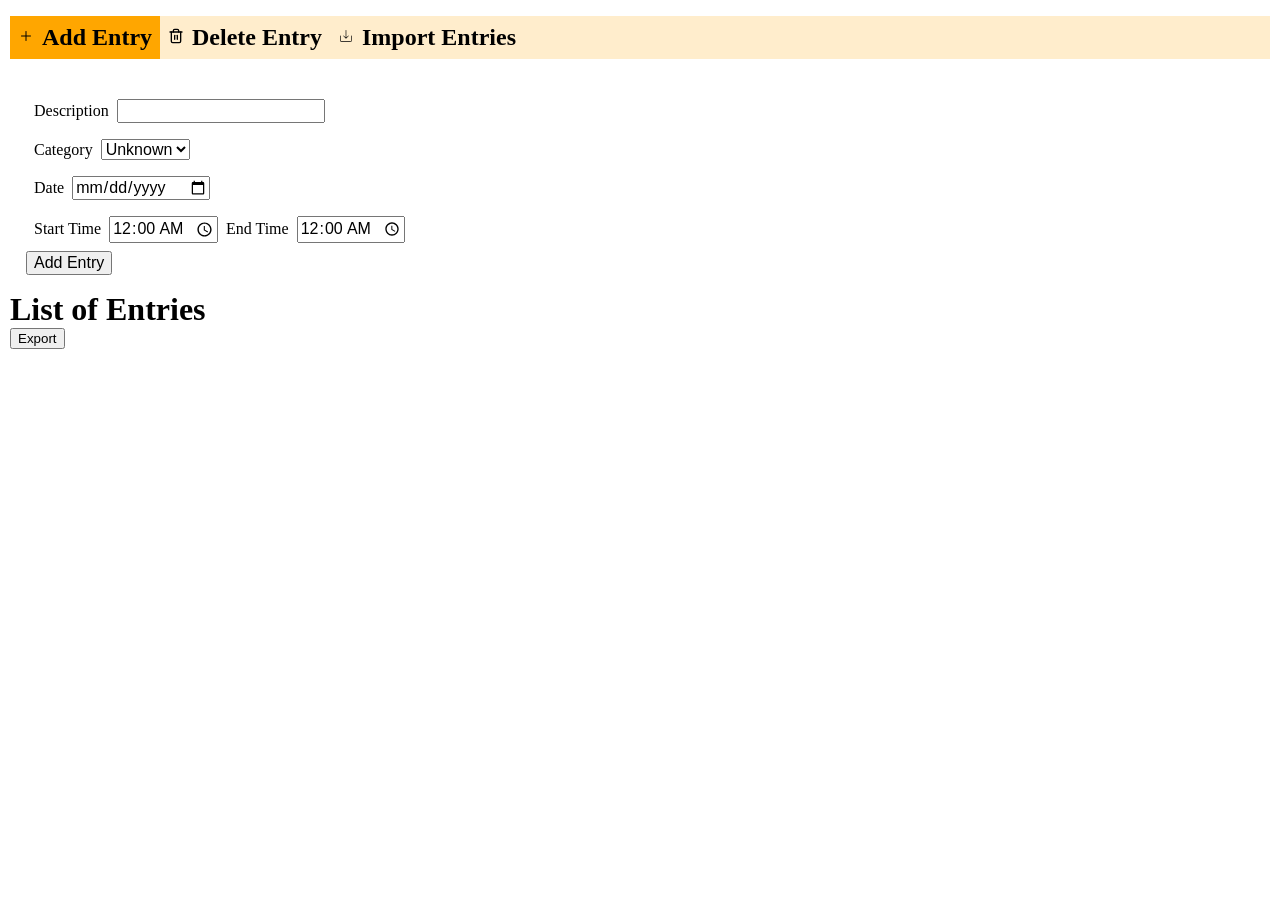
==== index.html @ 99b11fc2 "Built from commit e015ec25b6544561ca9c1562ce8876a8a7c8af84" ====
<!DOCTYPE html>
<html lang="en">
  <head>
    <meta charset="UTF-8" />
    <link rel="icon" href="/assets/clock-logo-SCru1Y6u.png" />
    <meta name="viewport" content="width=device-width, initial-scale=1.0" />
    <title>Time Tracker</title>
    <script type="module" crossorigin src="/assets/index-BwiIrD9m.js"></script>
    <link rel="stylesheet" crossorigin href="/assets/index-BwlQo9Pa.css">
  </head>
  <body>
    <div id="root"></div>
  </body>
</html>
---- assets/index-BwlQo9Pa.css ----
h1,h2{margin:0;font-family:Garamond,serif}body{margin:10px}p{margin:0;font-family:Verdana,sans-serif}#_timeentry_n3veo_1{padding:.5em;margin:1em 0;border-radius:1em;border:3px solid hsl(39,100%,70%);position:relative}#_timeentryinfo_n3veo_1{display:flex;align-items:center;justify-content:space-between}#_timeentry_n3veo_1._notDeletable_n3veo_25:hover{background-color:#ffc966;border:3px solid orange}#_category_n3veo_1{font-weight:700}#_description_n3veo_1{font-style:italic}#_timeentry_n3veo_1._deletable_n3veo_45:hover{background-color:#d3d3d3;border:3px solid gray;cursor:pointer}#_timeentry_n3veo_1._deletable_n3veo_45:hover #_timeentryinfo_n3veo_1{opacity:.1}#_deleteIcon_n3veo_1{position:absolute;top:50%;left:50%;transform:translate(-50%,-50%);visibility:hidden}#_timeentry_n3veo_1._deletable_n3veo_45:hover #_deleteIcon_n3veo_1{visibility:visible}#_timeentrylist_1o5xp_1{list-style-type:none;padding:0}input,select{font-family:Verdana,sans-serif;font-size:1em}label{font-family:Georgia,serif;font-size:1em}form{padding:1em}._formline_1r68o_25{padding:.5em}._formline_1r68o_25>*{margin-right:.5em}._formline_1r68o_25>:last-child{margin-right:0}._formline_1r68o_25:hover *{font-weight:700}#_errormessage_h92hl_1{color:red;font-family:Courier New,monospace}#_navbar_j90g3_1{background-color:#ffedcc}#_navbar_j90g3_1>ul{list-style-type:none;padding:0;display:flex;flex-direction:row}#_navbar_j90g3_1>ul>li{padding:.5em;display:flex;flex-direction:row;align-items:center}#_navbar_j90g3_1>ul>li:hover:not(._selected_j90g3_31){background-color:#ffc966}#_navbar_j90g3_1>ul>li._selected_j90g3_31{background-color:#ffa600}._icon_j90g3_47{margin-right:.5em}
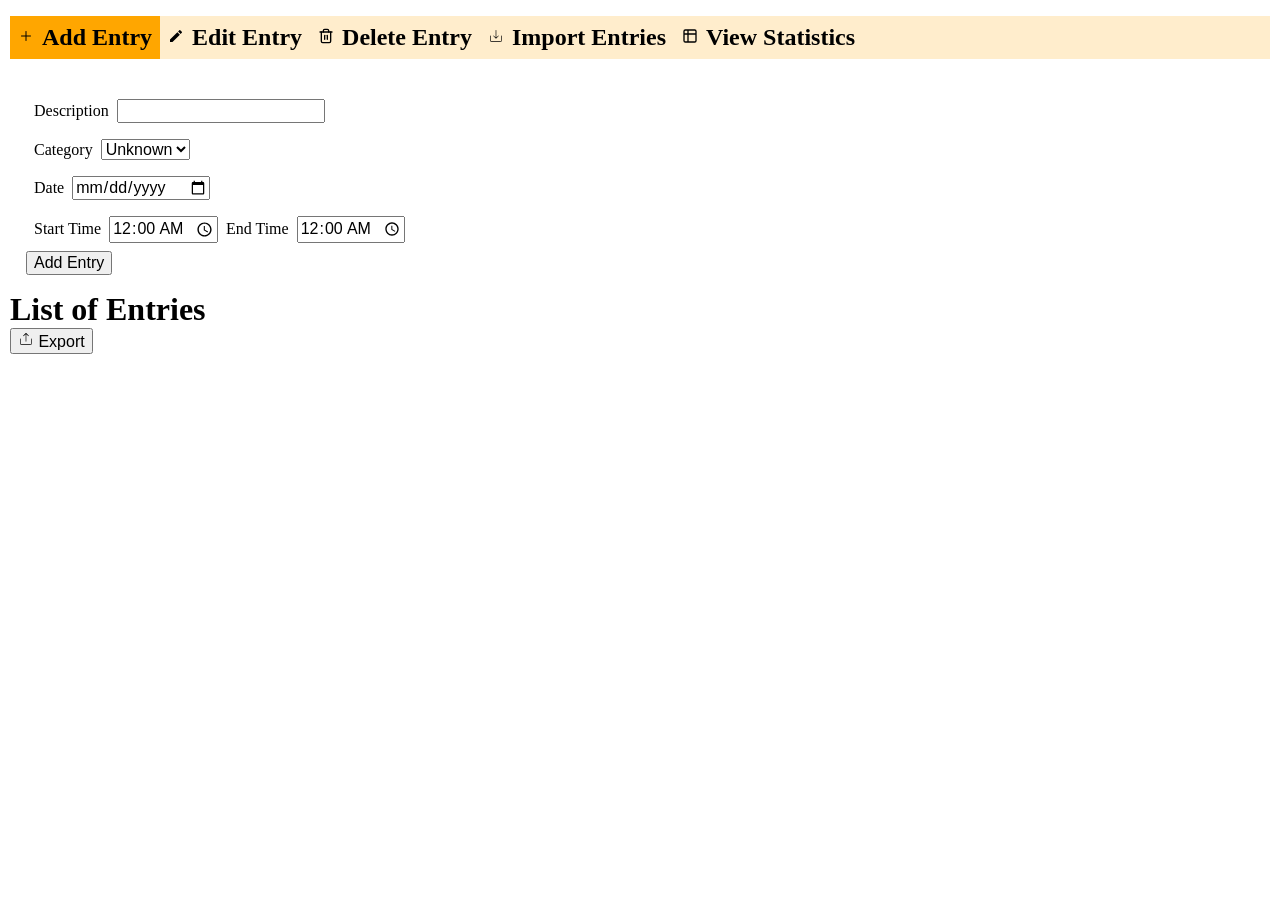
==== commit bd37231d: "Built from commit 226f21046f482cb77aae6c025d321d7fc60a322a" ====
--- a/index.html
+++ b/index.html
@@ -5,8 +5,8 @@
     <link rel="icon" href="/assets/clock-logo-SCru1Y6u.png" />
     <meta name="viewport" content="width=device-width, initial-scale=1.0" />
     <title>Time Tracker</title>
-    <script type="module" crossorigin src="/assets/index-BwiIrD9m.js"></script>
-    <link rel="stylesheet" crossorigin href="/assets/index-BwlQo9Pa.css">
+    <script type="module" crossorigin src="/assets/index-rtmv2CMh.js"></script>
+    <link rel="stylesheet" crossorigin href="/assets/index-CoVwmcFP.css">
   </head>
   <body>
     <div id="root"></div>
--- a/assets/index-CoVwmcFP.css
+++ b/assets/index-CoVwmcFP.css
@@ -0,0 +1 @@
+h1,h2,th{margin:0;font-family:Garamond,serif}body{margin:10px}p,td,div{margin:0;font-family:Verdana,sans-serif}#_timeEntry_1csy5_1{padding:.5em;margin:1em 0;border-radius:1em;border:3px solid hsl(39,100%,70%);position:relative}#_timeEntryInfo_1csy5_1{display:flex;align-items:center;justify-content:space-between}#_timeEntry_1csy5_1:hover{background-color:#ffedcc}#_timeEntry_1csy5_1._editable_1csy5_31:hover{background-color:#ffc966;border:5px solid hsl(39,100%,50%);cursor:pointer}#_timeEntry_1csy5_1._selected_1csy5_41{background-color:#ffa600;border:5px solid hsl(39,100%,50%)}#_timeEntry_1csy5_1._deletable_1csy5_49:hover{border:5px solid gray;background-color:#d3d3d3;cursor:pointer}#_timeEntry_1csy5_1._deletable_1csy5_49:hover ._centerIcon_1csy5_59,#_timeEntry_1csy5_1._editable_1csy5_31:hover ._centerIcon_1csy5_59,#_timeEntry_1csy5_1._selected_1csy5_41 ._centerIcon_1csy5_59{visibility:visible}#_timeEntry_1csy5_1._deletable_1csy5_49:hover #_timeEntryInfo_1csy5_1{opacity:.1}#_timeEntry_1csy5_1 ._centerIcon_1csy5_59{position:absolute;top:50%;left:50%;transform:translate(-50%,-50%);visibility:hidden}#_category_1csy5_1{font-weight:700}#_description_1csy5_1{font-style:italic}#_timeentrylist_1fc3z_1{list-style-type:none;padding:0}#_exportButton_1fc3z_1,input,select{font-family:Verdana,sans-serif;font-size:1em}label{font-family:Georgia,serif;font-size:1em}form{padding:1em}._formline_1r68o_25{padding:.5em}._formline_1r68o_25>*{margin-right:.5em}._formline_1r68o_25>:last-child{margin-right:0}._formline_1r68o_25:hover *{font-weight:700}#_errormessage_h92hl_1{color:red;font-family:Courier New,monospace}#_navBarEntry_pzmag_1{padding:.5em;display:flex;flex-direction:row;align-items:center}#_navBarEntry_pzmag_1._selected_pzmag_21{background-color:#ffa600}#_navBarEntry_pzmag_1:hover:not(._selected_pzmag_21){background-color:#ffc966}#_navBarIcon_pzmag_1{margin-right:.5em}#_navbar_1c4zj_1{background-color:#ffedcc}#_navbar_1c4zj_1>ul{list-style-type:none;padding:0;display:flex;flex-direction:row}#_statsTableHeader_1puoo_31{background-color:#ffa600}._statsTableRow_1puoo_9:hover{background-color:#ffedcc;font-weight:700}#_statsTable_1puoo_9{border-spacing:0;width:100%;margin-bottom:2em}._statsTableHeaderEntry_1puoo_31,._statsTableDataEntry_1puoo_33{padding:1em;text-align:center}#_barGraph_1puoo_1{display:flex;flex-direction:row;margin-bottom:1em}._barEntry_1puoo_55{padding:1em 0;height:2em;text-align:center;border:1px solid black;background-color:#ffedcc;position:relative}._barEntry_1puoo_55:hover{background-color:#ffc966;font-weight:700}._barEntryLabel_1puoo_83{position:absolute;left:50%}._barEntry_1puoo_55:nth-child(odd) ._barEntryLabel_1puoo_83{bottom:0;transform:translate(-50%,100%)}._barEntry_1puoo_55:nth-child(2n) ._barEntryLabel_1puoo_83{top:0;transform:translate(-50%,-100%)}
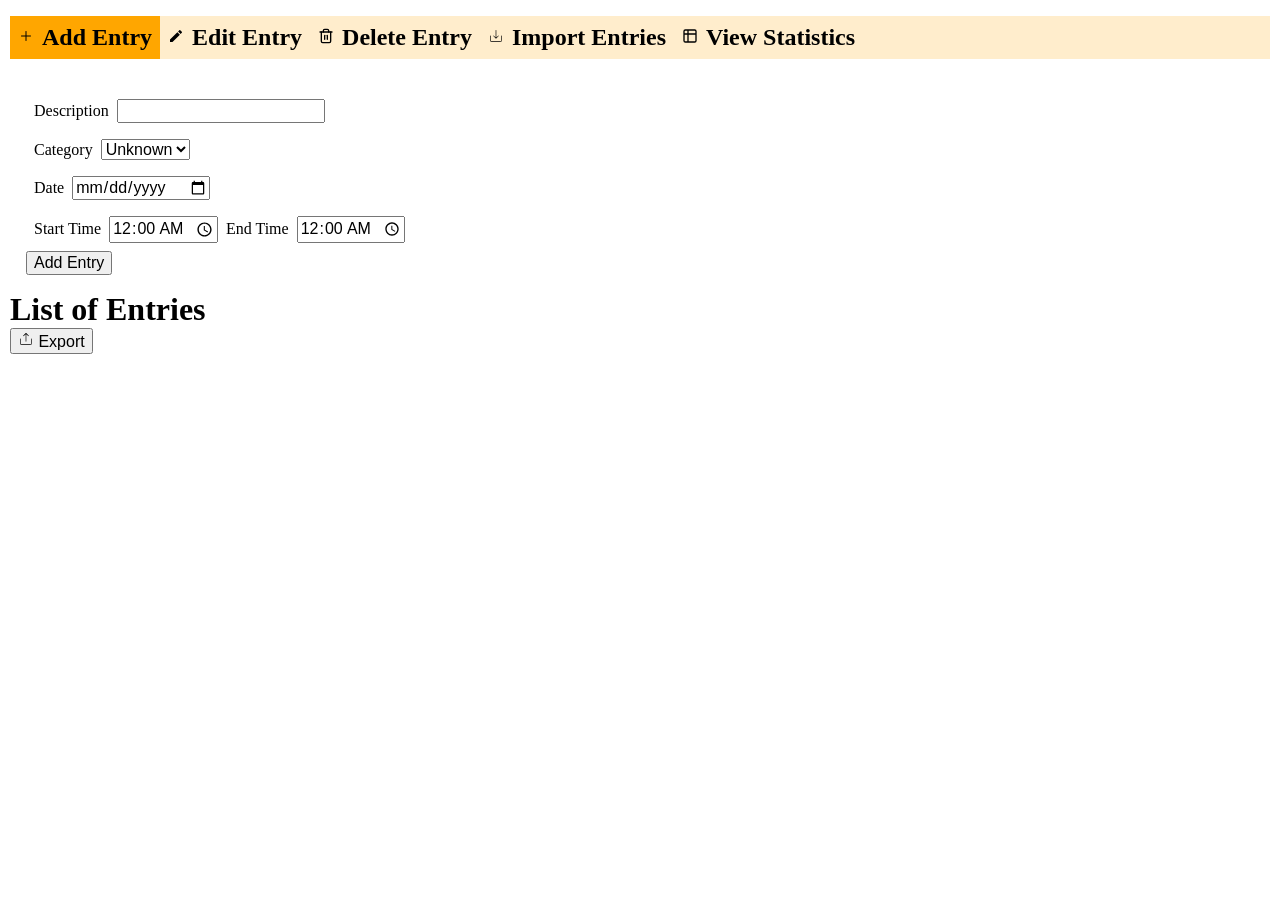
==== commit 6bd69456: "Built from commit 8933f8ccd84ddb728977f13573e6aeb1ff08b653" ====
--- a/index.html
+++ b/index.html
@@ -5,8 +5,8 @@
     <link rel="icon" href="/assets/clock-logo-SCru1Y6u.png" />
     <meta name="viewport" content="width=device-width, initial-scale=1.0" />
     <title>Time Tracker</title>
-    <script type="module" crossorigin src="/assets/index-rtmv2CMh.js"></script>
-    <link rel="stylesheet" crossorigin href="/assets/index-CoVwmcFP.css">
+    <script type="module" crossorigin src="/assets/index-CDSwhGuZ.js"></script>
+    <link rel="stylesheet" crossorigin href="/assets/index-CdIlRYqX.css">
   </head>
   <body>
     <div id="root"></div>
--- a/assets/index-CdIlRYqX.css
+++ b/assets/index-CdIlRYqX.css
@@ -0,0 +1 @@
+h1,h2,th{margin:0;font-family:Garamond,serif}body{margin:10px}p,td,div{margin:0;font-family:Verdana,sans-serif}#_timeEntry_1csy5_1{padding:.5em;margin:1em 0;border-radius:1em;border:3px solid hsl(39,100%,70%);position:relative}#_timeEntryInfo_1csy5_1{display:flex;align-items:center;justify-content:space-between}#_timeEntry_1csy5_1:hover{background-color:#ffedcc}#_timeEntry_1csy5_1._editable_1csy5_31:hover{background-color:#ffc966;border:5px solid hsl(39,100%,50%);cursor:pointer}#_timeEntry_1csy5_1._selected_1csy5_41{background-color:#ffa600;border:5px solid hsl(39,100%,50%)}#_timeEntry_1csy5_1._deletable_1csy5_49:hover{border:5px solid gray;background-color:#d3d3d3;cursor:pointer}#_timeEntry_1csy5_1._deletable_1csy5_49:hover ._centerIcon_1csy5_59,#_timeEntry_1csy5_1._editable_1csy5_31:hover ._centerIcon_1csy5_59,#_timeEntry_1csy5_1._selected_1csy5_41 ._centerIcon_1csy5_59{visibility:visible}#_timeEntry_1csy5_1._deletable_1csy5_49:hover #_timeEntryInfo_1csy5_1{opacity:.1}#_timeEntry_1csy5_1 ._centerIcon_1csy5_59{position:absolute;top:50%;left:50%;transform:translate(-50%,-50%);visibility:hidden}#_category_1csy5_1{font-weight:700}#_description_1csy5_1{font-style:italic}#_timeentrylist_1fc3z_1{list-style-type:none;padding:0}#_exportButton_1fc3z_1,input,select{font-family:Verdana,sans-serif;font-size:1em}label{font-family:Georgia,serif;font-size:1em}form{padding:1em}._formline_1r68o_25{padding:.5em}._formline_1r68o_25>*{margin-right:.5em}._formline_1r68o_25>:last-child{margin-right:0}._formline_1r68o_25:hover *{font-weight:700}#_errormessage_h92hl_1{color:red;font-family:Courier New,monospace}#_navBarEntry_1hgbm_1{padding:.5em;display:flex;flex-direction:row;align-items:center}#_navBarEntry_1hgbm_1._selected_1hgbm_15{background-color:#ffa600}#_navBarEntry_1hgbm_1:hover._notSelected_1hgbm_23{background-color:#ffc966}#_navBarIcon_1hgbm_1{margin-right:.5em}#_navBarEntry_1hgbm_1._notSelected_1hgbm_23 h1{display:none}@media screen and (min-width: 900px){#_navBarEntry_1hgbm_1._notSelected_1hgbm_23 h1{display:block}}#_navbar_1c4zj_1{background-color:#ffedcc}#_navbar_1c4zj_1>ul{list-style-type:none;padding:0;display:flex;flex-direction:row}#_statsTableHeader_1puoo_31{background-color:#ffa600}._statsTableRow_1puoo_9:hover{background-color:#ffedcc;font-weight:700}#_statsTable_1puoo_9{border-spacing:0;width:100%;margin-bottom:2em}._statsTableHeaderEntry_1puoo_31,._statsTableDataEntry_1puoo_33{padding:1em;text-align:center}#_barGraph_1puoo_1{display:flex;flex-direction:row;margin-bottom:1em}._barEntry_1puoo_55{padding:1em 0;height:2em;text-align:center;border:1px solid black;background-color:#ffedcc;position:relative}._barEntry_1puoo_55:hover{background-color:#ffc966;font-weight:700}._barEntryLabel_1puoo_83{position:absolute;left:50%}._barEntry_1puoo_55:nth-child(odd) ._barEntryLabel_1puoo_83{bottom:0;transform:translate(-50%,100%)}._barEntry_1puoo_55:nth-child(2n) ._barEntryLabel_1puoo_83{top:0;transform:translate(-50%,-100%)}
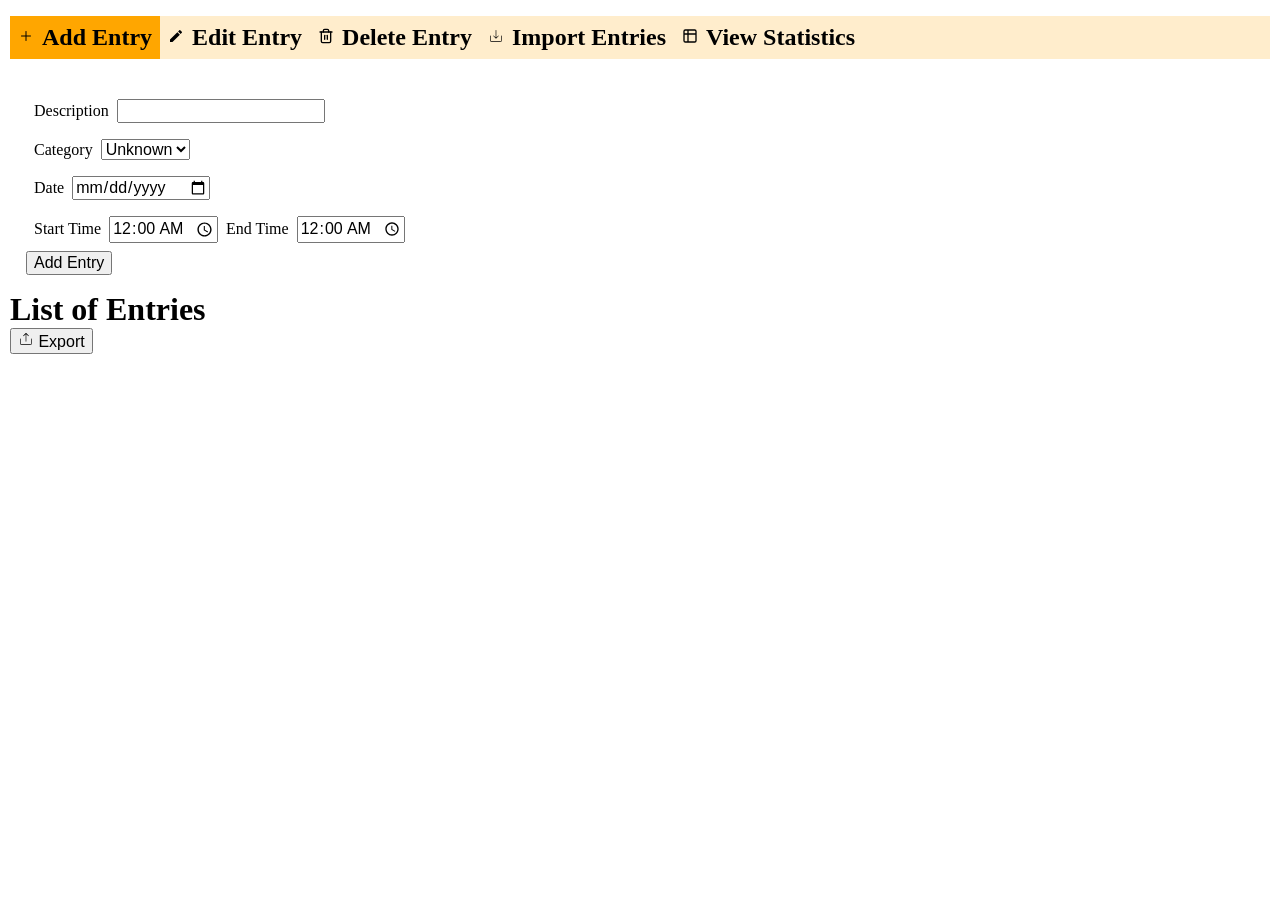
==== commit 8a3a8a7f: "Built from commit c00b84cf941c06f31a6bfecf52e1996a7109c76a" ====
--- a/index.html
+++ b/index.html
@@ -5,7 +5,7 @@
     <link rel="icon" href="/assets/clock-logo-SCru1Y6u.png" />
     <meta name="viewport" content="width=device-width, initial-scale=1.0" />
     <title>Time Tracker</title>
-    <script type="module" crossorigin src="/assets/index-CDSwhGuZ.js"></script>
+    <script type="module" crossorigin src="/assets/index-DVgzdVOG.js"></script>
     <link rel="stylesheet" crossorigin href="/assets/index-CdIlRYqX.css">
   </head>
   <body>
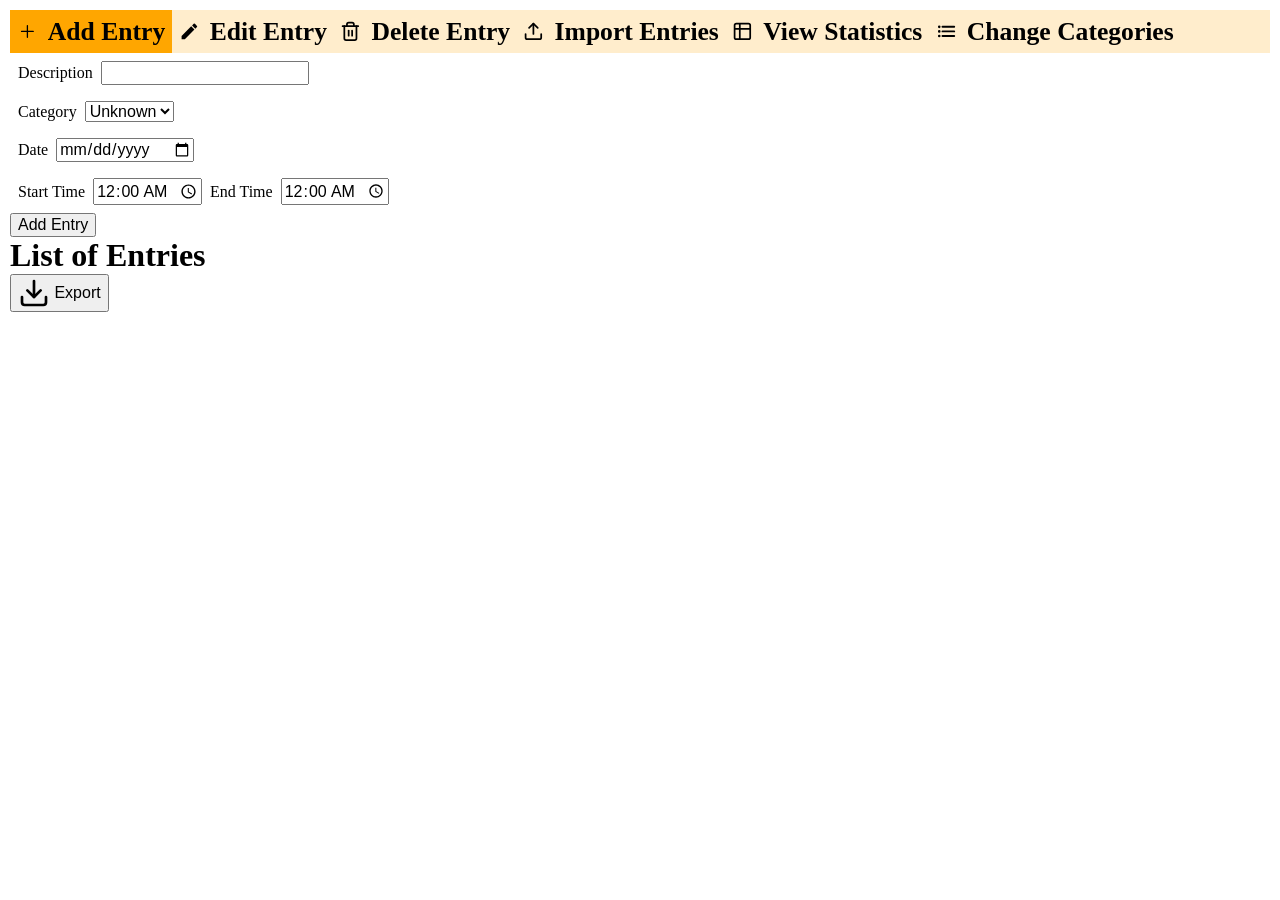
==== commit a206c024: "Built from commit 6a706c335dce141a84605606d74e80c6ceacbbf8" ====
--- a/index.html
+++ b/index.html
@@ -5,8 +5,8 @@
     <link rel="icon" href="/assets/clock-logo-SCru1Y6u.png" />
     <meta name="viewport" content="width=device-width, initial-scale=1.0" />
     <title>Time Tracker</title>
-    <script type="module" crossorigin src="/assets/index-DVgzdVOG.js"></script>
-    <link rel="stylesheet" crossorigin href="/assets/index-CdIlRYqX.css">
+    <script type="module" crossorigin src="/assets/index-Biirlp2T.js"></script>
+    <link rel="stylesheet" crossorigin href="/assets/index-mdq8Tx3J.css">
   </head>
   <body>
     <div id="root"></div>
--- a/assets/index-mdq8Tx3J.css
+++ b/assets/index-mdq8Tx3J.css
@@ -0,0 +1 @@
+h1,h2,th{margin:0;font-family:Garamond,serif}body{margin:10px}p,td,div{margin:0;font-family:Verdana,sans-serif}*{box-sizing:border-box}#_timeEntry_ha5we_1{padding:.5em;margin:1em 0;border-radius:1em;border:3px solid hsl(39,100%,70%);position:relative;background-color:#fff;display:block;width:100%}#_timeEntryInfo_ha5we_1{display:flex;align-items:center;justify-content:space-between}#_timeEntry_ha5we_1:hover,#_timeEntry_ha5we_1:focus{background-color:#ffedcc}#_timeEntry_ha5we_1._editable_ha5we_39:hover,#_timeEntry_ha5we_1._editable_ha5we_39:focus{background-color:#ffc966;border:5px solid hsl(39,100%,50%);cursor:pointer}#_timeEntry_ha5we_1._selected_ha5we_51{background-color:#ffa600;border:5px solid hsl(39,100%,50%)}#_timeEntry_ha5we_1._deletable_ha5we_59:hover,#_timeEntry_ha5we_1._deletable_ha5we_59:focus{border:5px solid gray;background-color:#d3d3d3;cursor:pointer}#_timeEntry_ha5we_1._deletable_ha5we_59:hover ._centerIcon_ha5we_71,#_timeEntry_ha5we_1._editable_ha5we_39:hover ._centerIcon_ha5we_71,#_timeEntry_ha5we_1._selected_ha5we_51 ._centerIcon_ha5we_71,#_timeEntry_ha5we_1._deletable_ha5we_59:focus ._centerIcon_ha5we_71,#_timeEntry_ha5we_1._editable_ha5we_39:focus ._centerIcon_ha5we_71{visibility:visible}#_timeEntry_ha5we_1._deletable_ha5we_59:hover #_timeEntryInfo_ha5we_1,#_timeEntry_ha5we_1._deletable_ha5we_59:focus #_timeEntryInfo_ha5we_1{opacity:.1}#_timeEntry_ha5we_1 ._centerIcon_ha5we_71{position:absolute;top:50%;left:50%;transform:translate(-50%,-50%);visibility:hidden;display:flex;align-items:center;font-size:2rem}#_timeEntry_ha5we_1 ._centerIcon_ha5we_71 p{font-size:.8rem;margin-left:.5em}#_category_ha5we_1{font-weight:700}#_description_ha5we_1{font-style:italic}#_timeEntryList_oxyrt_1{list-style-type:none;margin:0;padding:0}#_exportButton_oxyrt_1{font-family:Verdana,sans-serif;font-size:2rem;display:flex;align-items:center}input,select{font-family:Verdana,sans-serif;font-size:1rem}label{font-family:Georgia,serif;font-size:1rem}form{padding:1em}._formLine_1av8u_25{padding:.5em}._formLine_1av8u_25>*{margin-right:.5em}._formLine_1av8u_25>:last-child{margin-right:0}._formLine_1av8u_25:hover *,._formLine_1av8u_25:focus *{font-weight:700}#_timeEntryForm_1av8u_1{padding:0}#_errorMessage_nyvgh_1{color:red;font-family:Courier New,monospace;font-size:1rem}#_importForm_gnkjx_1{margin-top:.5em}#_navBarEntry_6rg33_1{padding:.5em;display:flex;flex-direction:row;align-items:flex-end;border:0px;background-color:#ffedcc}#_navBarEntry_6rg33_1._selected_6rg33_19{background-color:#ffa600}#_navBarEntry_6rg33_1:hover._notSelected_6rg33_27,#_navBarEntry_6rg33_1:focus._notSelected_6rg33_27{background-color:#ffc966}#_navBarIcon_6rg33_1{margin-right:.5em;font-size:1.3rem}#_navBarEntry_6rg33_1._notSelected_6rg33_27 h1{display:none}@media screen and (min-width: 1200px){#_navBarEntry_6rg33_1._notSelected_6rg33_27 h1{display:block}}#_navBar_1h83w_1{background-color:#ffedcc}#_navBar_1h83w_1>ul{list-style-type:none;padding:0;display:flex;flex-direction:row}#_statsTableHeader_81jtr_35{background-color:#ffa600}._statsTableRow_81jtr_9:hover,._statsTableRow_81jtr_9:focus{background-color:#ffedcc;font-weight:700}#_statsTable_81jtr_9{border-spacing:0;width:100%;margin-bottom:2em;margin-top:.5em}._statsTableHeaderEntry_81jtr_35,._statsTableDataEntry_81jtr_37{text-align:center}._statsTableHeaderEntry_81jtr_35{font-size:1.5rem;padding:.2em}._statsTableDataEntry_81jtr_37{padding:.5em;font-size:1rem}#_barGraph_81jtr_1{display:flex;flex-direction:row;margin-bottom:1em}._barEntry_81jtr_77{padding:1em 0;height:2em;text-align:center;border:1px solid black;background-color:#ffedcc;position:relative}._barEntry_81jtr_77:hover,._barEntry_81jtr_77:focus{background-color:#ffc966;font-weight:700}._barEntryLabel_81jtr_107{position:absolute;left:50%;font-size:1.2rem}._barEntry_81jtr_77:nth-child(odd) ._barEntryLabel_81jtr_107{bottom:0;transform:translate(-50%,100%)}._barEntry_81jtr_77:nth-child(2n) ._barEntryLabel_81jtr_107{top:0;transform:translate(-50%,-100%)}#_categoryBox_1sdok_1{padding:.2em .5em;margin:.3em 0;border-radius:1em;border:3px solid hsl(39,100%,70%);display:flex;flex-direction:row;justify-content:space-between}#_categoryBox_1sdok_1:hover,#_categoryBox_1sdok_1:focus{background-color:#ffedcc}#_icons_1sdok_1{display:flex;flex-direction:row}#_editIcon_1sdok_1{margin-right:1em}#_deleteIcon_1sdok_1{margin-right:.5em}._icon_1sdok_47{opacity:.5;background-color:#0000;border:0;padding:0;font-size:1.5rem;display:flex;flex-direction:row;align-items:center}._icon_1sdok_47:hover,._icon_1sdok_47:focus{opacity:1}#_categoryList_3qpwq_1{list-style-type:none;padding:0;margin:0}#_categoryNameForm_3qpwq_1{padding:0}#_categoryNameForm_3qpwq_1>*{margin-right:.5em}#_categoryNameForm_3qpwq_1>:last-child{margin-right:0}
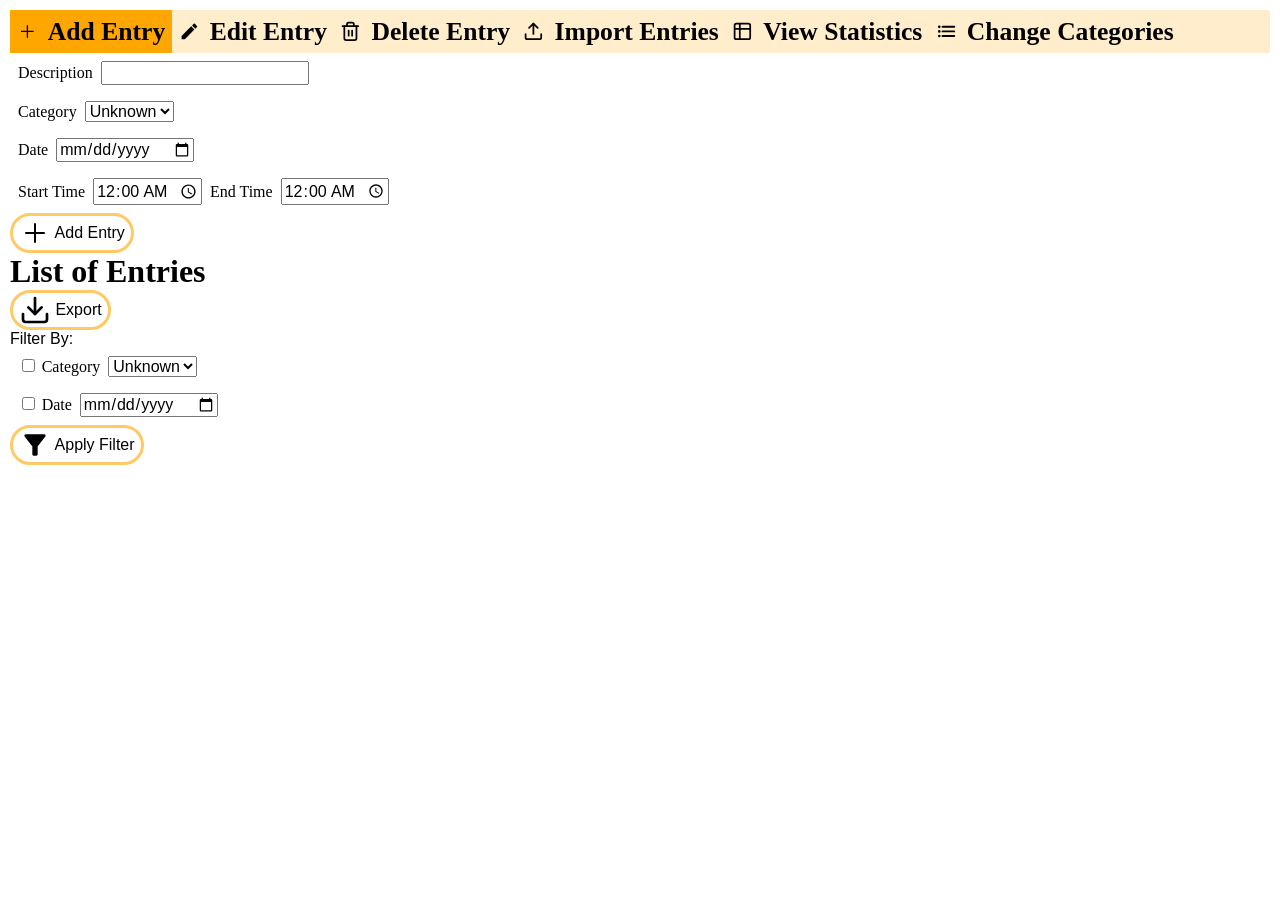
==== commit 215c18b0: "Built from commit 7e8c38e6395900bde544b4b51d411f94c31ee599" ====
--- a/index.html
+++ b/index.html
@@ -5,8 +5,8 @@
     <link rel="icon" href="/assets/clock-logo-SCru1Y6u.png" />
     <meta name="viewport" content="width=device-width, initial-scale=1.0" />
     <title>Time Tracker</title>
-    <script type="module" crossorigin src="/assets/index-Biirlp2T.js"></script>
-    <link rel="stylesheet" crossorigin href="/assets/index-mdq8Tx3J.css">
+    <script type="module" crossorigin src="/assets/index-WX4SRy9o.js"></script>
+    <link rel="stylesheet" crossorigin href="/assets/index-CoQy4K75.css">
   </head>
   <body>
     <div id="root"></div>
--- a/assets/index-CoQy4K75.css
+++ b/assets/index-CoQy4K75.css
@@ -0,0 +1 @@
+h1,h2,th{margin:0;font-family:Garamond,serif}body{margin:10px}p,td,div{margin:0;font-family:Verdana,sans-serif}*{box-sizing:border-box}#_timeEntry_ha5we_1{padding:.5em;margin:1em 0;border-radius:1em;border:3px solid hsl(39,100%,70%);position:relative;background-color:#fff;display:block;width:100%}#_timeEntryInfo_ha5we_1{display:flex;align-items:center;justify-content:space-between}#_timeEntry_ha5we_1:hover,#_timeEntry_ha5we_1:focus{background-color:#ffedcc}#_timeEntry_ha5we_1._editable_ha5we_39:hover,#_timeEntry_ha5we_1._editable_ha5we_39:focus{background-color:#ffc966;border:5px solid hsl(39,100%,50%);cursor:pointer}#_timeEntry_ha5we_1._selected_ha5we_51{background-color:#ffa600;border:5px solid hsl(39,100%,50%)}#_timeEntry_ha5we_1._deletable_ha5we_59:hover,#_timeEntry_ha5we_1._deletable_ha5we_59:focus{border:5px solid gray;background-color:#d3d3d3;cursor:pointer}#_timeEntry_ha5we_1._deletable_ha5we_59:hover ._centerIcon_ha5we_71,#_timeEntry_ha5we_1._editable_ha5we_39:hover ._centerIcon_ha5we_71,#_timeEntry_ha5we_1._selected_ha5we_51 ._centerIcon_ha5we_71,#_timeEntry_ha5we_1._deletable_ha5we_59:focus ._centerIcon_ha5we_71,#_timeEntry_ha5we_1._editable_ha5we_39:focus ._centerIcon_ha5we_71{visibility:visible}#_timeEntry_ha5we_1._deletable_ha5we_59:hover #_timeEntryInfo_ha5we_1,#_timeEntry_ha5we_1._deletable_ha5we_59:focus #_timeEntryInfo_ha5we_1{opacity:.1}#_timeEntry_ha5we_1 ._centerIcon_ha5we_71{position:absolute;top:50%;left:50%;transform:translate(-50%,-50%);visibility:hidden;display:flex;align-items:center;font-size:2rem}#_timeEntry_ha5we_1 ._centerIcon_ha5we_71 p{font-size:.8rem;margin-left:.5em}#_category_ha5we_1{font-weight:700}#_description_ha5we_1{font-style:italic}#_timeEntryList_1e3za_1{list-style-type:none;margin:0;padding:0}#_exportButton_1e3za_1{font-family:Verdana,sans-serif;font-size:2rem;display:flex;align-items:center;background-color:#fff;border:3px solid hsl(39,100%,70%);border-radius:1em}#_exportButton_1e3za_1:hover,#_exportButton_1e3za_1:focus{background-color:#ffc966;border:3px solid hsl(39,100%,50%)}._input_1u2ac_1{font-family:Verdana,sans-serif;font-size:1rem}._label_1u2ac_9{font-family:Georgia,serif;font-size:1rem}#_form_a9e6q_7{padding:0}._formLine_a9e6q_7{padding:.5em}._formLine_a9e6q_7>*{margin-right:.5em}._formLine_a9e6q_7>:last-child{margin-right:0}._formLine_a9e6q_7:hover *,._formLine_a9e6q_7:focus *{font-weight:700}#_submitButton_a9e6q_1{font-family:Verdana,sans-serif;font-size:2rem;display:flex;align-items:center;background-color:#fff;border:3px solid hsl(39,100%,70%);border-radius:1em}#_submitButton_a9e6q_1:hover,#_submitButton_a9e6q_1:focus{background-color:#ffc966;border:3px solid hsl(39,100%,50%)}._selectInput_dyfnz_1{font-family:Verdana,sans-serif;font-size:1rem}._label_dyfnz_9{font-family:Georgia,serif;font-size:1rem}#_errorMessage_nyvgh_1{color:red;font-family:Courier New,monospace;font-size:1rem}#_importForm_1codw_1{margin-top:.5em}#_fileImportForm_1codw_1{font-size:1rem;font-family:Verdana,sans-serif}#_navBarEntry_6rg33_1{padding:.5em;display:flex;flex-direction:row;align-items:flex-end;border:0px;background-color:#ffedcc}#_navBarEntry_6rg33_1._selected_6rg33_19{background-color:#ffa600}#_navBarEntry_6rg33_1:hover._notSelected_6rg33_27,#_navBarEntry_6rg33_1:focus._notSelected_6rg33_27{background-color:#ffc966}#_navBarIcon_6rg33_1{margin-right:.5em;font-size:1.3rem}#_navBarEntry_6rg33_1._notSelected_6rg33_27 h1{display:none}@media screen and (min-width: 1200px){#_navBarEntry_6rg33_1._notSelected_6rg33_27 h1{display:block}}#_navBar_1h83w_1{background-color:#ffedcc}#_navBar_1h83w_1>ul{list-style-type:none;padding:0;display:flex;flex-direction:row}#_statsTableHeader_81jtr_35{background-color:#ffa600}._statsTableRow_81jtr_9:hover,._statsTableRow_81jtr_9:focus{background-color:#ffedcc;font-weight:700}#_statsTable_81jtr_9{border-spacing:0;width:100%;margin-bottom:2em;margin-top:.5em}._statsTableHeaderEntry_81jtr_35,._statsTableDataEntry_81jtr_37{text-align:center}._statsTableHeaderEntry_81jtr_35{font-size:1.5rem;padding:.2em}._statsTableDataEntry_81jtr_37{padding:.5em;font-size:1rem}#_barGraph_81jtr_1{display:flex;flex-direction:row;margin-bottom:1em}._barEntry_81jtr_77{padding:1em 0;height:2em;text-align:center;border:1px solid black;background-color:#ffedcc;position:relative}._barEntry_81jtr_77:hover,._barEntry_81jtr_77:focus{background-color:#ffc966;font-weight:700}._barEntryLabel_81jtr_107{position:absolute;left:50%;font-size:1.2rem}._barEntry_81jtr_77:nth-child(odd) ._barEntryLabel_81jtr_107{bottom:0;transform:translate(-50%,100%)}._barEntry_81jtr_77:nth-child(2n) ._barEntryLabel_81jtr_107{top:0;transform:translate(-50%,-100%)}#_categoryBox_1sdok_1{padding:.2em .5em;margin:.3em 0;border-radius:1em;border:3px solid hsl(39,100%,70%);display:flex;flex-direction:row;justify-content:space-between}#_categoryBox_1sdok_1:hover,#_categoryBox_1sdok_1:focus{background-color:#ffedcc}#_icons_1sdok_1{display:flex;flex-direction:row}#_editIcon_1sdok_1{margin-right:1em}#_deleteIcon_1sdok_1{margin-right:.5em}._icon_1sdok_47{opacity:.5;background-color:#0000;border:0;padding:0;font-size:1.5rem;display:flex;flex-direction:row;align-items:center}._icon_1sdok_47:hover,._icon_1sdok_47:focus{opacity:1}#_categoryList_3qpwq_1{list-style-type:none;padding:0;margin:0}#_categoryNameForm_3qpwq_1{padding:0}#_categoryNameForm_3qpwq_1>*{margin-right:.5em}#_categoryNameForm_3qpwq_1>:last-child{margin-right:0}
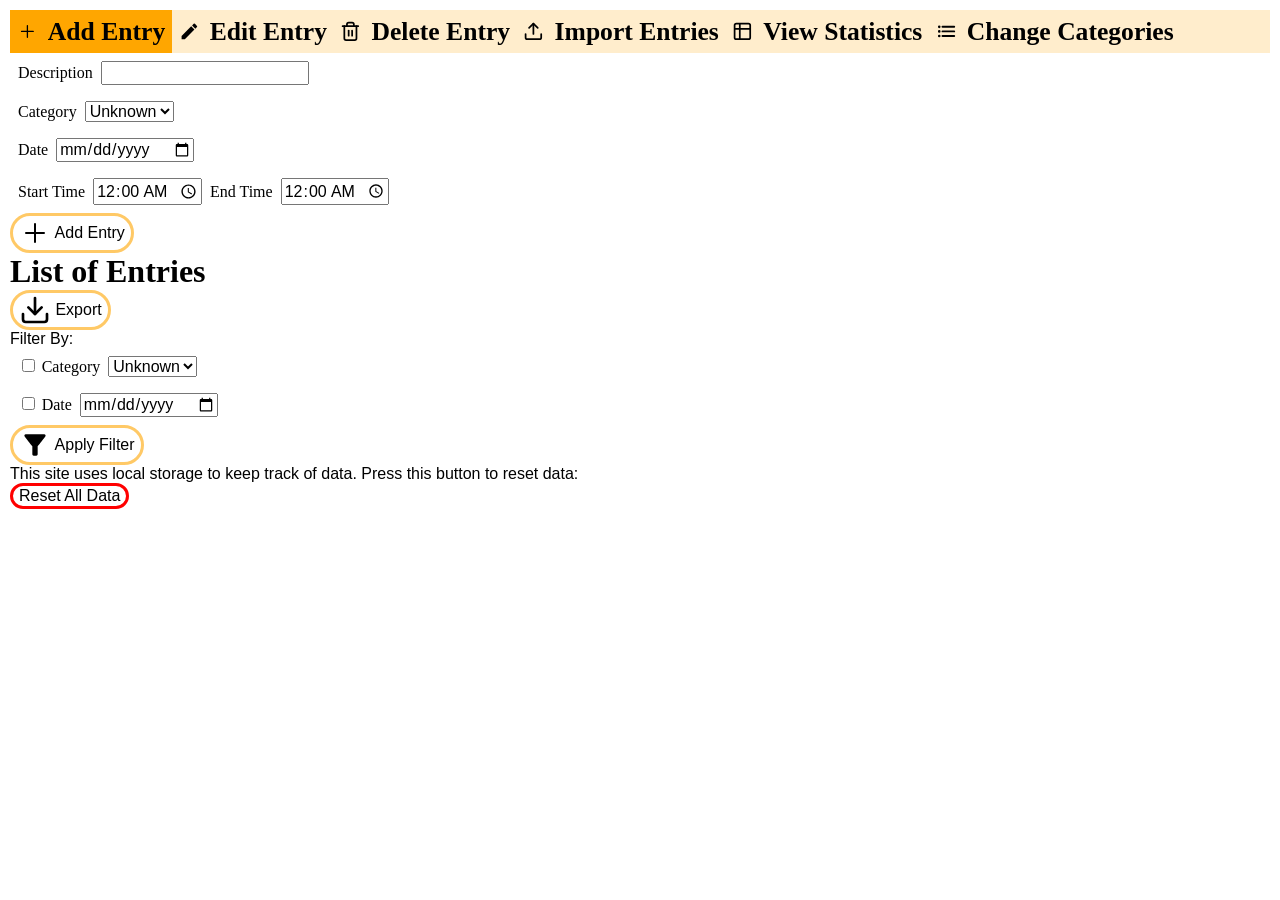
==== commit 82c87751: "Built from commit d7ce3d7719d4f657d5cde5ac8e9d1cd5c37b00a8" ====
--- a/index.html
+++ b/index.html
@@ -5,8 +5,8 @@
     <link rel="icon" href="/assets/clock-logo-SCru1Y6u.png" />
     <meta name="viewport" content="width=device-width, initial-scale=1.0" />
     <title>Time Tracker</title>
-    <script type="module" crossorigin src="/assets/index-WX4SRy9o.js"></script>
-    <link rel="stylesheet" crossorigin href="/assets/index-CoQy4K75.css">
+    <script type="module" crossorigin src="/assets/index-PLmRRL79.js"></script>
+    <link rel="stylesheet" crossorigin href="/assets/index-BWyZ_ZkV.css">
   </head>
   <body>
     <div id="root"></div>
--- a/assets/index-BWyZ_ZkV.css
+++ b/assets/index-BWyZ_ZkV.css
@@ -0,0 +1 @@
+h1,h2,th{margin:0;font-family:Garamond,serif}body{margin:10px}p,td,div{margin:0;font-family:Verdana,sans-serif}*{box-sizing:border-box}#resetAllDataButton{font-family:Verdana,sans-serif;font-size:1rem;background-color:#fff;border:3px solid red;border-radius:1em}#resetAllDataButton:hover,#resetAllDataButton:focus{background-color:red}#_timeEntry_ha5we_1{padding:.5em;margin:1em 0;border-radius:1em;border:3px solid hsl(39,100%,70%);position:relative;background-color:#fff;display:block;width:100%}#_timeEntryInfo_ha5we_1{display:flex;align-items:center;justify-content:space-between}#_timeEntry_ha5we_1:hover,#_timeEntry_ha5we_1:focus{background-color:#ffedcc}#_timeEntry_ha5we_1._editable_ha5we_39:hover,#_timeEntry_ha5we_1._editable_ha5we_39:focus{background-color:#ffc966;border:5px solid hsl(39,100%,50%);cursor:pointer}#_timeEntry_ha5we_1._selected_ha5we_51{background-color:#ffa600;border:5px solid hsl(39,100%,50%)}#_timeEntry_ha5we_1._deletable_ha5we_59:hover,#_timeEntry_ha5we_1._deletable_ha5we_59:focus{border:5px solid gray;background-color:#d3d3d3;cursor:pointer}#_timeEntry_ha5we_1._deletable_ha5we_59:hover ._centerIcon_ha5we_71,#_timeEntry_ha5we_1._editable_ha5we_39:hover ._centerIcon_ha5we_71,#_timeEntry_ha5we_1._selected_ha5we_51 ._centerIcon_ha5we_71,#_timeEntry_ha5we_1._deletable_ha5we_59:focus ._centerIcon_ha5we_71,#_timeEntry_ha5we_1._editable_ha5we_39:focus ._centerIcon_ha5we_71{visibility:visible}#_timeEntry_ha5we_1._deletable_ha5we_59:hover #_timeEntryInfo_ha5we_1,#_timeEntry_ha5we_1._deletable_ha5we_59:focus #_timeEntryInfo_ha5we_1{opacity:.1}#_timeEntry_ha5we_1 ._centerIcon_ha5we_71{position:absolute;top:50%;left:50%;transform:translate(-50%,-50%);visibility:hidden;display:flex;align-items:center;font-size:2rem}#_timeEntry_ha5we_1 ._centerIcon_ha5we_71 p{font-size:.8rem;margin-left:.5em}#_category_ha5we_1{font-weight:700}#_description_ha5we_1{font-style:italic}#_timeEntryList_1e3za_1{list-style-type:none;margin:0;padding:0}#_exportButton_1e3za_1{font-family:Verdana,sans-serif;font-size:2rem;display:flex;align-items:center;background-color:#fff;border:3px solid hsl(39,100%,70%);border-radius:1em}#_exportButton_1e3za_1:hover,#_exportButton_1e3za_1:focus{background-color:#ffc966;border:3px solid hsl(39,100%,50%)}._input_1u2ac_1{font-family:Verdana,sans-serif;font-size:1rem}._label_1u2ac_9{font-family:Georgia,serif;font-size:1rem}#_form_a9e6q_7{padding:0}._formLine_a9e6q_7{padding:.5em}._formLine_a9e6q_7>*{margin-right:.5em}._formLine_a9e6q_7>:last-child{margin-right:0}._formLine_a9e6q_7:hover *,._formLine_a9e6q_7:focus *{font-weight:700}#_submitButton_a9e6q_1{font-family:Verdana,sans-serif;font-size:2rem;display:flex;align-items:center;background-color:#fff;border:3px solid hsl(39,100%,70%);border-radius:1em}#_submitButton_a9e6q_1:hover,#_submitButton_a9e6q_1:focus{background-color:#ffc966;border:3px solid hsl(39,100%,50%)}._selectInput_dyfnz_1{font-family:Verdana,sans-serif;font-size:1rem}._label_dyfnz_9{font-family:Georgia,serif;font-size:1rem}#_errorMessage_nyvgh_1{color:red;font-family:Courier New,monospace;font-size:1rem}#_importForm_1codw_1{margin-top:.5em}#_fileImportForm_1codw_1{font-size:1rem;font-family:Verdana,sans-serif}#_navBarEntry_6rg33_1{padding:.5em;display:flex;flex-direction:row;align-items:flex-end;border:0px;background-color:#ffedcc}#_navBarEntry_6rg33_1._selected_6rg33_19{background-color:#ffa600}#_navBarEntry_6rg33_1:hover._notSelected_6rg33_27,#_navBarEntry_6rg33_1:focus._notSelected_6rg33_27{background-color:#ffc966}#_navBarIcon_6rg33_1{margin-right:.5em;font-size:1.3rem}#_navBarEntry_6rg33_1._notSelected_6rg33_27 h1{display:none}@media screen and (min-width: 1200px){#_navBarEntry_6rg33_1._notSelected_6rg33_27 h1{display:block}}#_navBar_1h83w_1{background-color:#ffedcc}#_navBar_1h83w_1>ul{list-style-type:none;padding:0;display:flex;flex-direction:row}#_statsTableHeader_81jtr_35{background-color:#ffa600}._statsTableRow_81jtr_9:hover,._statsTableRow_81jtr_9:focus{background-color:#ffedcc;font-weight:700}#_statsTable_81jtr_9{border-spacing:0;width:100%;margin-bottom:2em;margin-top:.5em}._statsTableHeaderEntry_81jtr_35,._statsTableDataEntry_81jtr_37{text-align:center}._statsTableHeaderEntry_81jtr_35{font-size:1.5rem;padding:.2em}._statsTableDataEntry_81jtr_37{padding:.5em;font-size:1rem}#_barGraph_81jtr_1{display:flex;flex-direction:row;margin-bottom:1em}._barEntry_81jtr_77{padding:1em 0;height:2em;text-align:center;border:1px solid black;background-color:#ffedcc;position:relative}._barEntry_81jtr_77:hover,._barEntry_81jtr_77:focus{background-color:#ffc966;font-weight:700}._barEntryLabel_81jtr_107{position:absolute;left:50%;font-size:1.2rem}._barEntry_81jtr_77:nth-child(odd) ._barEntryLabel_81jtr_107{bottom:0;transform:translate(-50%,100%)}._barEntry_81jtr_77:nth-child(2n) ._barEntryLabel_81jtr_107{top:0;transform:translate(-50%,-100%)}#_categoryBox_1sdok_1{padding:.2em .5em;margin:.3em 0;border-radius:1em;border:3px solid hsl(39,100%,70%);display:flex;flex-direction:row;justify-content:space-between}#_categoryBox_1sdok_1:hover,#_categoryBox_1sdok_1:focus{background-color:#ffedcc}#_icons_1sdok_1{display:flex;flex-direction:row}#_editIcon_1sdok_1{margin-right:1em}#_deleteIcon_1sdok_1{margin-right:.5em}._icon_1sdok_47{opacity:.5;background-color:#0000;border:0;padding:0;font-size:1.5rem;display:flex;flex-direction:row;align-items:center}._icon_1sdok_47:hover,._icon_1sdok_47:focus{opacity:1}#_categoryList_3qpwq_1{list-style-type:none;padding:0;margin:0}#_categoryNameForm_3qpwq_1{padding:0}#_categoryNameForm_3qpwq_1>*{margin-right:.5em}#_categoryNameForm_3qpwq_1>:last-child{margin-right:0}
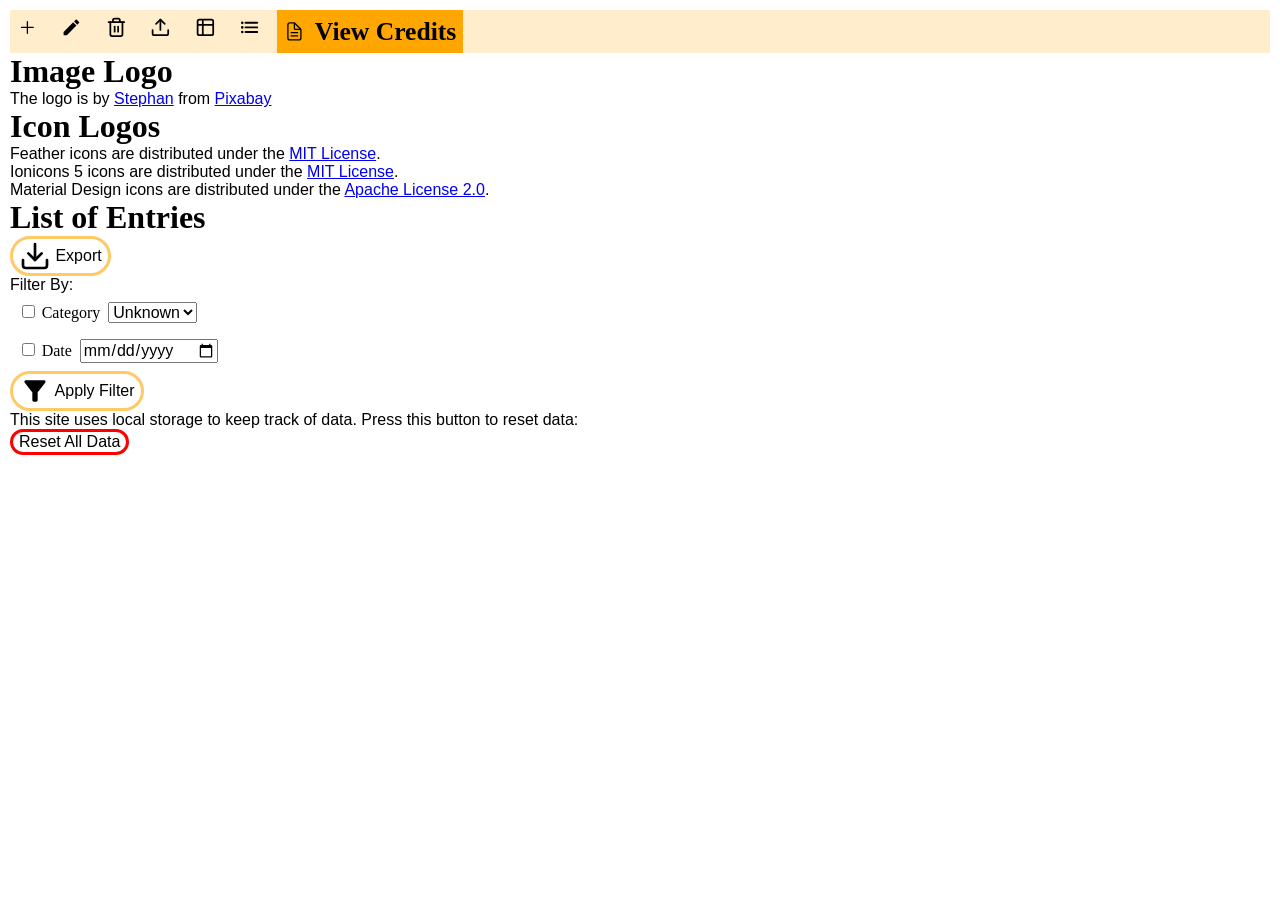
==== commit 13286efd: "Built from commit 7ee8cf82a72747c078f4907c4d804610176f7eec" ====
--- a/index.html
+++ b/index.html
@@ -5,8 +5,8 @@
     <link rel="icon" href="/assets/clock-logo-SCru1Y6u.png" />
     <meta name="viewport" content="width=device-width, initial-scale=1.0" />
     <title>Time Tracker</title>
-    <script type="module" crossorigin src="/assets/index-PLmRRL79.js"></script>
-    <link rel="stylesheet" crossorigin href="/assets/index-BWyZ_ZkV.css">
+    <script type="module" crossorigin src="/assets/index-DJJByUb0.js"></script>
+    <link rel="stylesheet" crossorigin href="/assets/index-CypjEHiq.css">
   </head>
   <body>
     <div id="root"></div>
--- a/assets/index-CypjEHiq.css
+++ b/assets/index-CypjEHiq.css
@@ -0,0 +1 @@
+h1,h2,th{margin:0;font-family:Garamond,serif}body{margin:10px}p,td,div{margin:0;font-family:Verdana,sans-serif}*{box-sizing:border-box}#resetAllDataButton{font-family:Verdana,sans-serif;font-size:1rem;background-color:#fff;border:3px solid red;border-radius:1em}#resetAllDataButton:hover,#resetAllDataButton:focus{background-color:red}#_timeEntry_ha5we_1{padding:.5em;margin:1em 0;border-radius:1em;border:3px solid hsl(39,100%,70%);position:relative;background-color:#fff;display:block;width:100%}#_timeEntryInfo_ha5we_1{display:flex;align-items:center;justify-content:space-between}#_timeEntry_ha5we_1:hover,#_timeEntry_ha5we_1:focus{background-color:#ffedcc}#_timeEntry_ha5we_1._editable_ha5we_39:hover,#_timeEntry_ha5we_1._editable_ha5we_39:focus{background-color:#ffc966;border:5px solid hsl(39,100%,50%);cursor:pointer}#_timeEntry_ha5we_1._selected_ha5we_51{background-color:#ffa600;border:5px solid hsl(39,100%,50%)}#_timeEntry_ha5we_1._deletable_ha5we_59:hover,#_timeEntry_ha5we_1._deletable_ha5we_59:focus{border:5px solid gray;background-color:#d3d3d3;cursor:pointer}#_timeEntry_ha5we_1._deletable_ha5we_59:hover ._centerIcon_ha5we_71,#_timeEntry_ha5we_1._editable_ha5we_39:hover ._centerIcon_ha5we_71,#_timeEntry_ha5we_1._selected_ha5we_51 ._centerIcon_ha5we_71,#_timeEntry_ha5we_1._deletable_ha5we_59:focus ._centerIcon_ha5we_71,#_timeEntry_ha5we_1._editable_ha5we_39:focus ._centerIcon_ha5we_71{visibility:visible}#_timeEntry_ha5we_1._deletable_ha5we_59:hover #_timeEntryInfo_ha5we_1,#_timeEntry_ha5we_1._deletable_ha5we_59:focus #_timeEntryInfo_ha5we_1{opacity:.1}#_timeEntry_ha5we_1 ._centerIcon_ha5we_71{position:absolute;top:50%;left:50%;transform:translate(-50%,-50%);visibility:hidden;display:flex;align-items:center;font-size:2rem}#_timeEntry_ha5we_1 ._centerIcon_ha5we_71 p{font-size:.8rem;margin-left:.5em}#_category_ha5we_1{font-weight:700}#_description_ha5we_1{font-style:italic}#_timeEntryList_1e3za_1{list-style-type:none;margin:0;padding:0}#_exportButton_1e3za_1{font-family:Verdana,sans-serif;font-size:2rem;display:flex;align-items:center;background-color:#fff;border:3px solid hsl(39,100%,70%);border-radius:1em}#_exportButton_1e3za_1:hover,#_exportButton_1e3za_1:focus{background-color:#ffc966;border:3px solid hsl(39,100%,50%)}._input_1u2ac_1{font-family:Verdana,sans-serif;font-size:1rem}._label_1u2ac_9{font-family:Georgia,serif;font-size:1rem}#_form_a9e6q_7{padding:0}._formLine_a9e6q_7{padding:.5em}._formLine_a9e6q_7>*{margin-right:.5em}._formLine_a9e6q_7>:last-child{margin-right:0}._formLine_a9e6q_7:hover *,._formLine_a9e6q_7:focus *{font-weight:700}#_submitButton_a9e6q_1{font-family:Verdana,sans-serif;font-size:2rem;display:flex;align-items:center;background-color:#fff;border:3px solid hsl(39,100%,70%);border-radius:1em}#_submitButton_a9e6q_1:hover,#_submitButton_a9e6q_1:focus{background-color:#ffc966;border:3px solid hsl(39,100%,50%)}._selectInput_dyfnz_1{font-family:Verdana,sans-serif;font-size:1rem}._label_dyfnz_9{font-family:Georgia,serif;font-size:1rem}#_errorMessage_nyvgh_1{color:red;font-family:Courier New,monospace;font-size:1rem}#_importForm_1codw_1{margin-top:.5em}#_fileImportForm_1codw_1{font-size:1rem;font-family:Verdana,sans-serif}#_navBarEntry_qda1m_1{padding:.5em;display:flex;flex-direction:row;align-items:flex-end;border:0px;background-color:#ffedcc}#_navBarEntry_qda1m_1._selected_qda1m_19{background-color:#ffa600}#_navBarEntry_qda1m_1:hover._notSelected_qda1m_27,#_navBarEntry_qda1m_1:focus._notSelected_qda1m_27{background-color:#ffc966}#_navBarIcon_qda1m_1{margin-right:.5em;font-size:1.3rem}#_navBarEntry_qda1m_1._notSelected_qda1m_27 h1{display:none}@media screen and (min-width: 1400px){#_navBarEntry_qda1m_1._notSelected_qda1m_27 h1{display:block}}#_navBar_1h83w_1{background-color:#ffedcc}#_navBar_1h83w_1>ul{list-style-type:none;padding:0;display:flex;flex-direction:row}#_statsTableHeader_81jtr_35{background-color:#ffa600}._statsTableRow_81jtr_9:hover,._statsTableRow_81jtr_9:focus{background-color:#ffedcc;font-weight:700}#_statsTable_81jtr_9{border-spacing:0;width:100%;margin-bottom:2em;margin-top:.5em}._statsTableHeaderEntry_81jtr_35,._statsTableDataEntry_81jtr_37{text-align:center}._statsTableHeaderEntry_81jtr_35{font-size:1.5rem;padding:.2em}._statsTableDataEntry_81jtr_37{padding:.5em;font-size:1rem}#_barGraph_81jtr_1{display:flex;flex-direction:row;margin-bottom:1em}._barEntry_81jtr_77{padding:1em 0;height:2em;text-align:center;border:1px solid black;background-color:#ffedcc;position:relative}._barEntry_81jtr_77:hover,._barEntry_81jtr_77:focus{background-color:#ffc966;font-weight:700}._barEntryLabel_81jtr_107{position:absolute;left:50%;font-size:1.2rem}._barEntry_81jtr_77:nth-child(odd) ._barEntryLabel_81jtr_107{bottom:0;transform:translate(-50%,100%)}._barEntry_81jtr_77:nth-child(2n) ._barEntryLabel_81jtr_107{top:0;transform:translate(-50%,-100%)}#_categoryBox_1sdok_1{padding:.2em .5em;margin:.3em 0;border-radius:1em;border:3px solid hsl(39,100%,70%);display:flex;flex-direction:row;justify-content:space-between}#_categoryBox_1sdok_1:hover,#_categoryBox_1sdok_1:focus{background-color:#ffedcc}#_icons_1sdok_1{display:flex;flex-direction:row}#_editIcon_1sdok_1{margin-right:1em}#_deleteIcon_1sdok_1{margin-right:.5em}._icon_1sdok_47{opacity:.5;background-color:#0000;border:0;padding:0;font-size:1.5rem;display:flex;flex-direction:row;align-items:center}._icon_1sdok_47:hover,._icon_1sdok_47:focus{opacity:1}#_categoryList_3qpwq_1{list-style-type:none;padding:0;margin:0}#_categoryNameForm_3qpwq_1{padding:0}#_categoryNameForm_3qpwq_1>*{margin-right:.5em}#_categoryNameForm_3qpwq_1>:last-child{margin-right:0}
